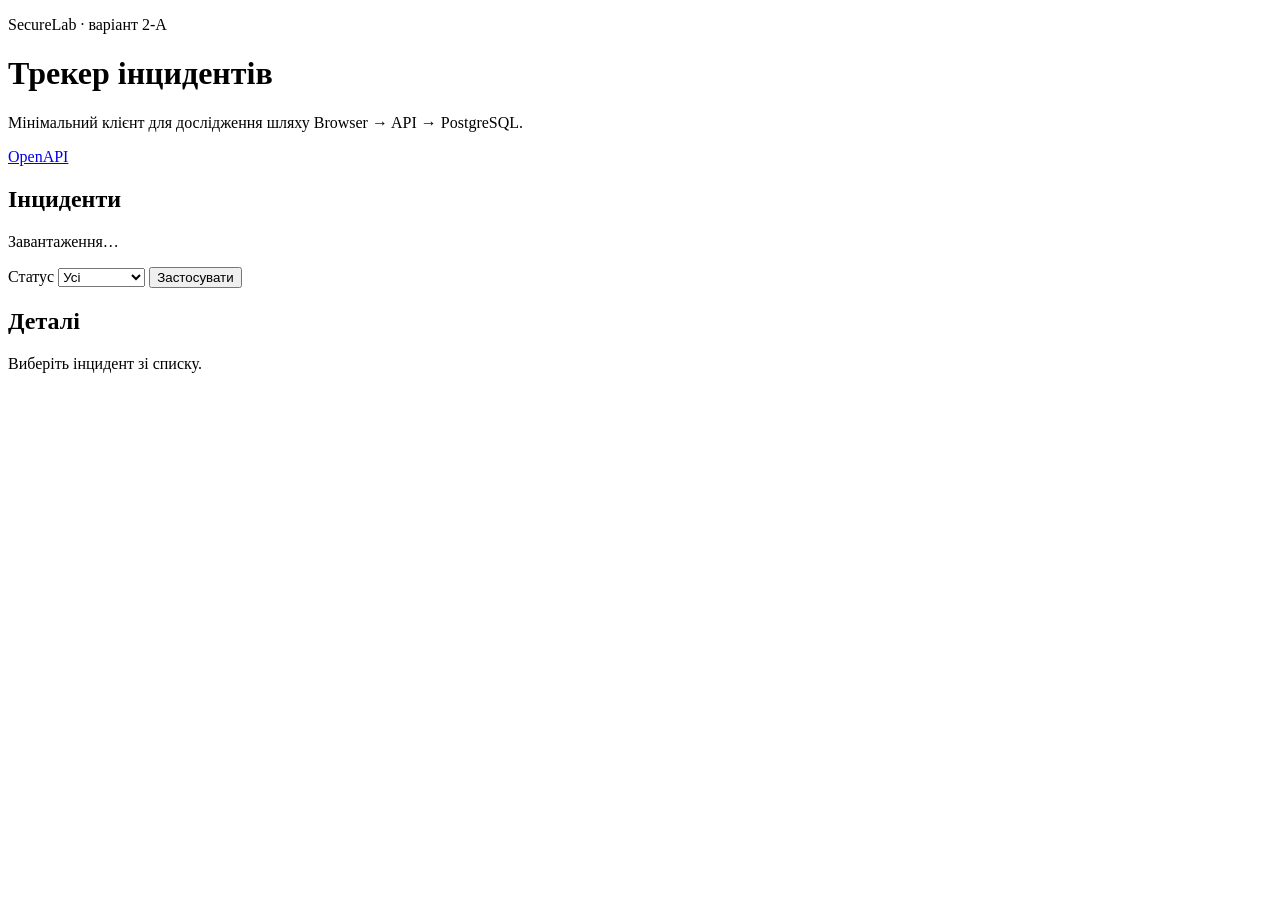
==== src/SecureLab.Api/Client/index.html @ 804d9983 "Improt SecureLab starter baseline" ====
<!doctype html>
<html lang="uk">
<head>
  <meta charset="utf-8">
  <meta name="viewport" content="width=device-width, initial-scale=1">
  <title>Навчальний трекер інцидентів</title>
  <link rel="stylesheet" href="/styles.css">
  <script src="/app.js" defer></script>
</head>
<body>
  <header class="page-header">
    <div>
      <p class="eyebrow">SecureLab · варіант 2-A</p>
      <h1>Трекер інцидентів</h1>
      <p>Мінімальний клієнт для дослідження шляху Browser → API → PostgreSQL.</p>
    </div>
    <a href="/scalar/v1" target="_blank" rel="noreferrer">OpenAPI</a>
  </header>

  <main>
    <section class="panel" aria-labelledby="list-title">
      <div class="toolbar">
        <div>
          <h2 id="list-title">Інциденти</h2>
          <p id="list-status" role="status">Завантаження…</p>
        </div>
        <form id="filter-form">
          <label for="status-filter">Статус</label>
          <select id="status-filter" name="status">
            <option value="">Усі</option>
            <option value="New">New</option>
            <option value="Triaged">Triaged</option>
            <option value="InProgress">InProgress</option>
            <option value="Resolved">Resolved</option>
            <option value="Closed">Closed</option>
          </select>
          <button type="submit">Застосувати</button>
        </form>
      </div>
      <ul id="incident-list" class="incident-list"></ul>
    </section>

    <section class="panel" aria-labelledby="details-title">
      <h2 id="details-title">Деталі</h2>
      <div id="incident-details" class="details-placeholder">
        Виберіть інцидент зі списку.
      </div>
    </section>
  </main>
</body>
</html>
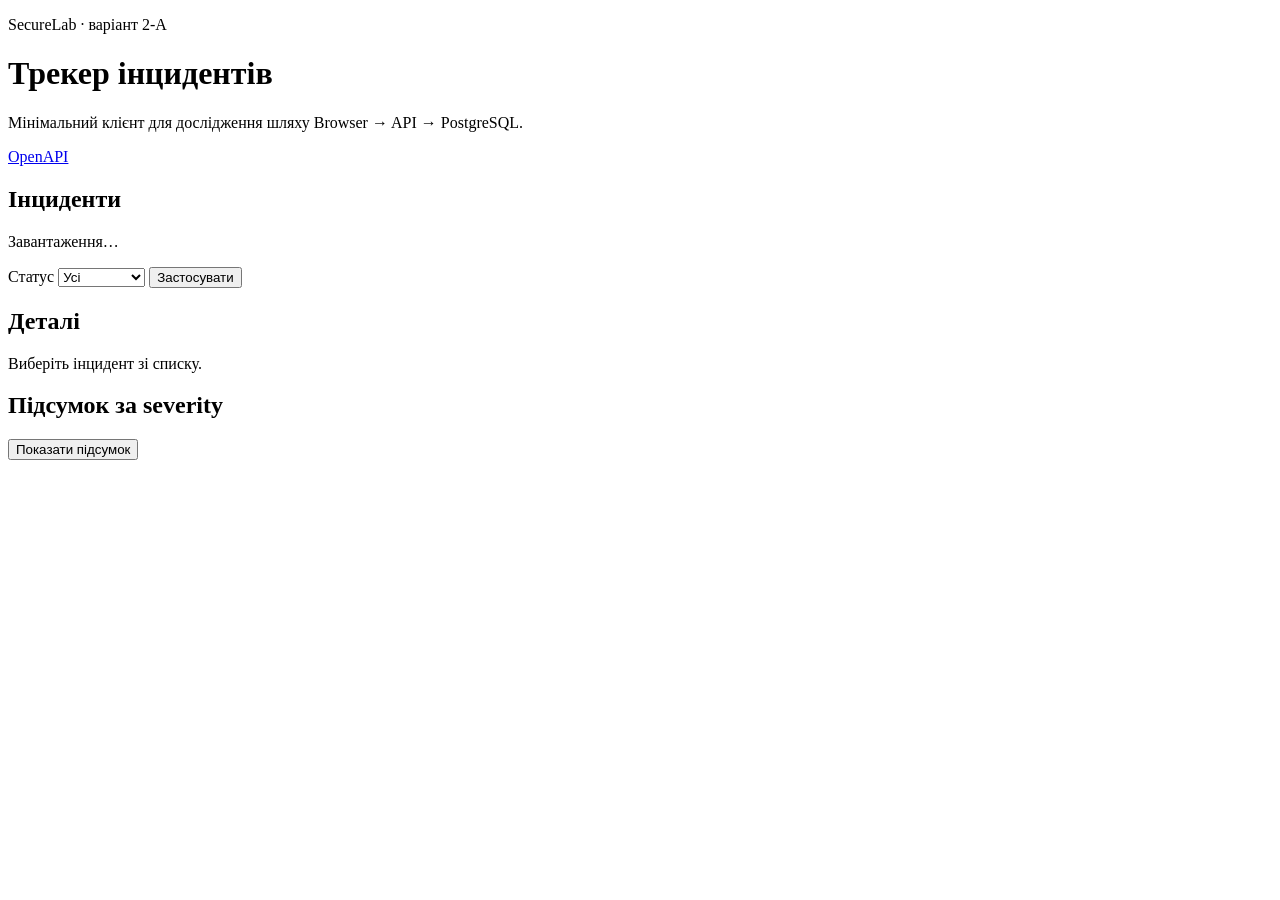
==== commit 8d52758e: "Add incident severity summary flow" ====
--- a/src/SecureLab.Api/Client/index.html
+++ b/src/SecureLab.Api/Client/index.html
@@ -46,6 +46,13 @@
         Виберіть інцидент зі списку.
       </div>
     </section>
+    
+    <section class="panel" aria-labelledby="summary-title">
+      <h2 id="summary-title">Підсумок за severity</h2>
+      <button id="summary-button" type="button">Показати підсумок</button>
+      <p id="summary-status" role="status"></p>
+      <ul id="summary-list"></ul>
+    </section>
   </main>
 </body>
 </html>
